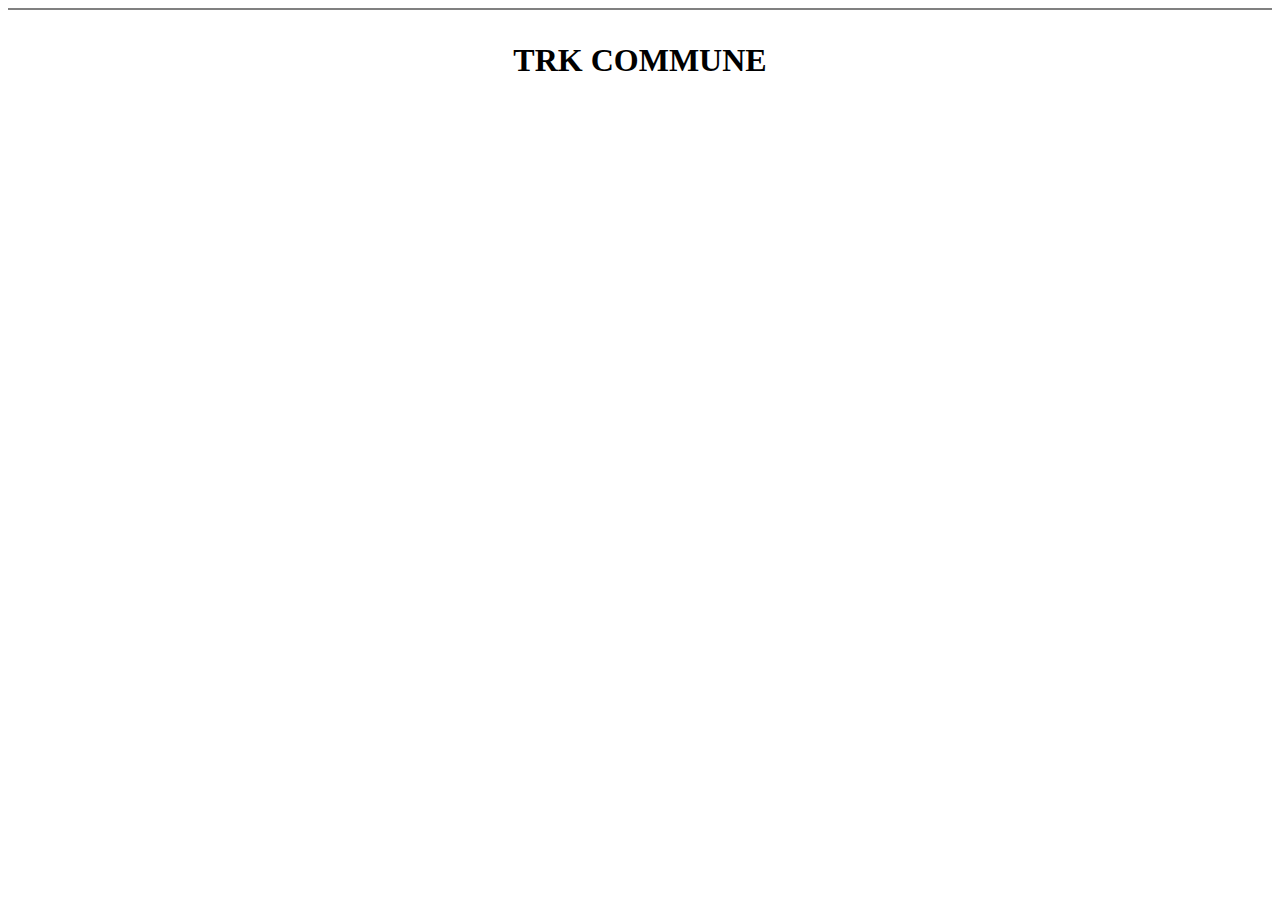
==== index.htm @ 5e0dc89e "home page modified" ====
<!DOCTYPE html>
<!--[if lt IE 7]>      <html class="no-js lt-ie9 lt-ie8 lt-ie7"> <![endif]-->
<!--[if IE 7]>         <html class="no-js lt-ie9 lt-ie8"> <![endif]-->
<!--[if IE 8]>         <html class="no-js lt-ie9"> <![endif]-->
<!--[if gt IE 8]>      <html class="no-js"> <!--<![endif]-->
<html>
    <head>
        <meta charset="utf-8">
        <meta http-equiv="X-UA-Compatible" content="IE=edge">
        <title>Home</title>
        <meta name="description" content="">
        <meta name="viewport" content="width=device-width, initial-scale=1">
        <link rel="stylesheet" href="">
    </head>
    <body>
        <div class="container">
       <hr noshade="">
       <table align="center" >
           <tr>
               <td align="center"><H1>TRK COMMUNE</H1></td>
           </tr>

       </table>
        </div>
        
        <script src="" async defer></script>
    </body>
</html>
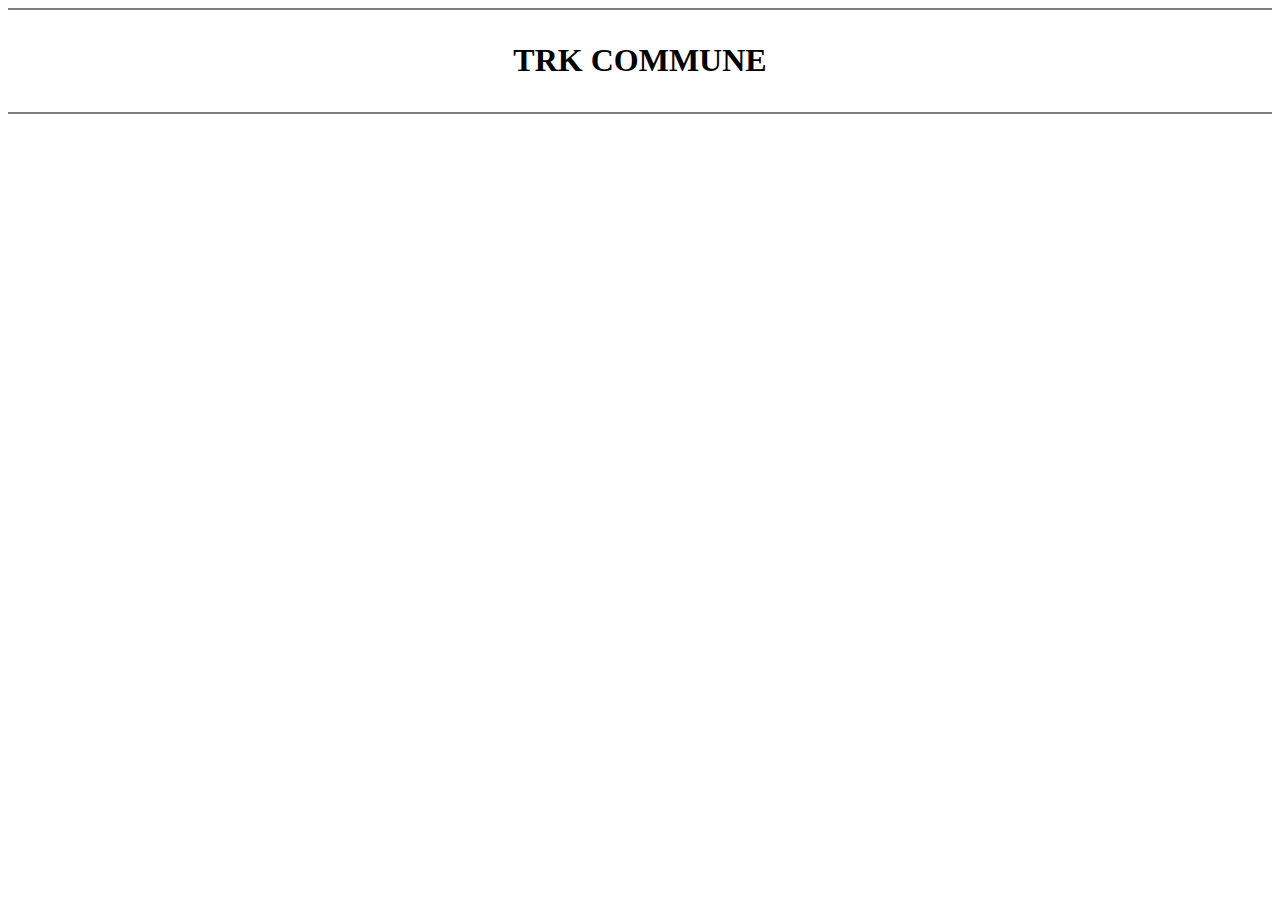
==== commit 2502b717: "mior change in home page" ====
--- a/index.htm
+++ b/index.htm
@@ -21,6 +21,7 @@
            </tr>
 
        </table>
+       <hr noshade="">
         </div>
         
         <script src="" async defer></script>
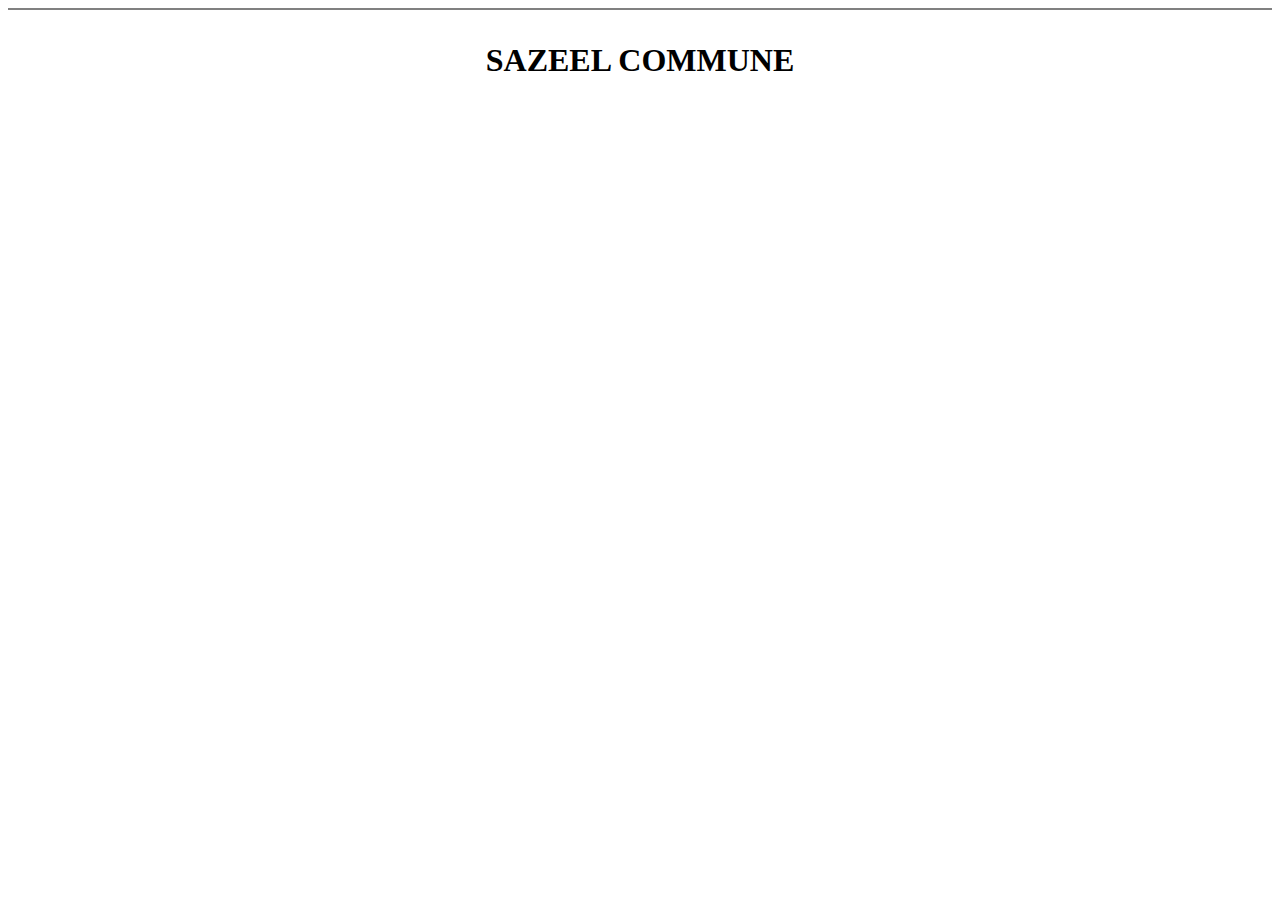
==== commit 833ce654: "changed to sazeel" ====
--- a/index.htm
+++ b/index.htm
@@ -17,11 +17,10 @@
        <hr noshade="">
        <table align="center" >
            <tr>
-               <td align="center"><H1>TRK COMMUNE</H1></td>
+               <td align="center"><H1>SAZEEL COMMUNE</H1></td>
            </tr>
 
        </table>
-       <hr noshade="">
         </div>
         
         <script src="" async defer></script>
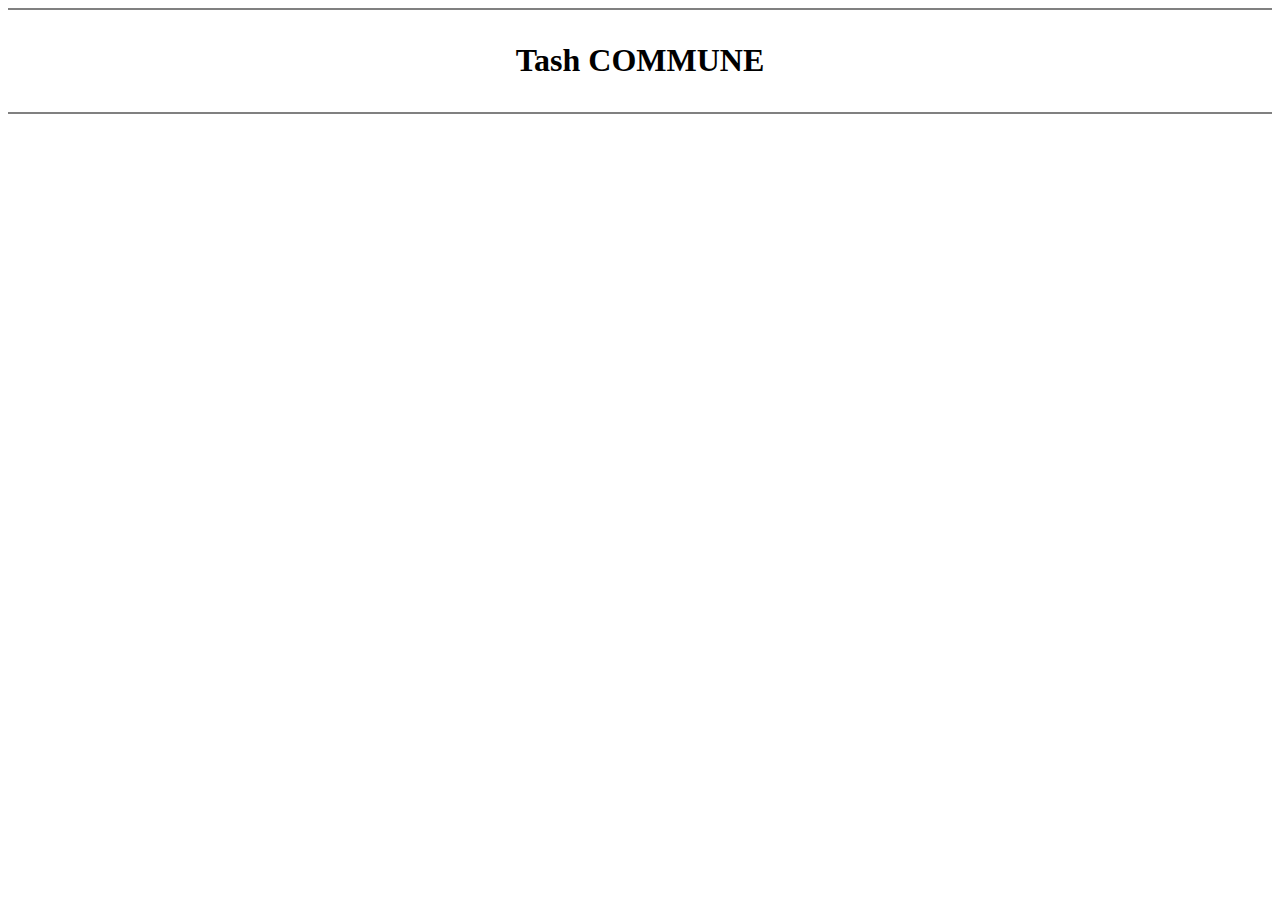
==== commit fdd43b53: "changed to tash" ====
--- a/index.htm
+++ b/index.htm
@@ -17,10 +17,11 @@
        <hr noshade="">
        <table align="center" >
            <tr>
-               <td align="center"><H1>SAZEEL COMMUNE</H1></td>
+               <td align="center"><H1>Tash COMMUNE</H1></td>
            </tr>
 
        </table>
+       <hr noshade="">
         </div>
         
         <script src="" async defer></script>
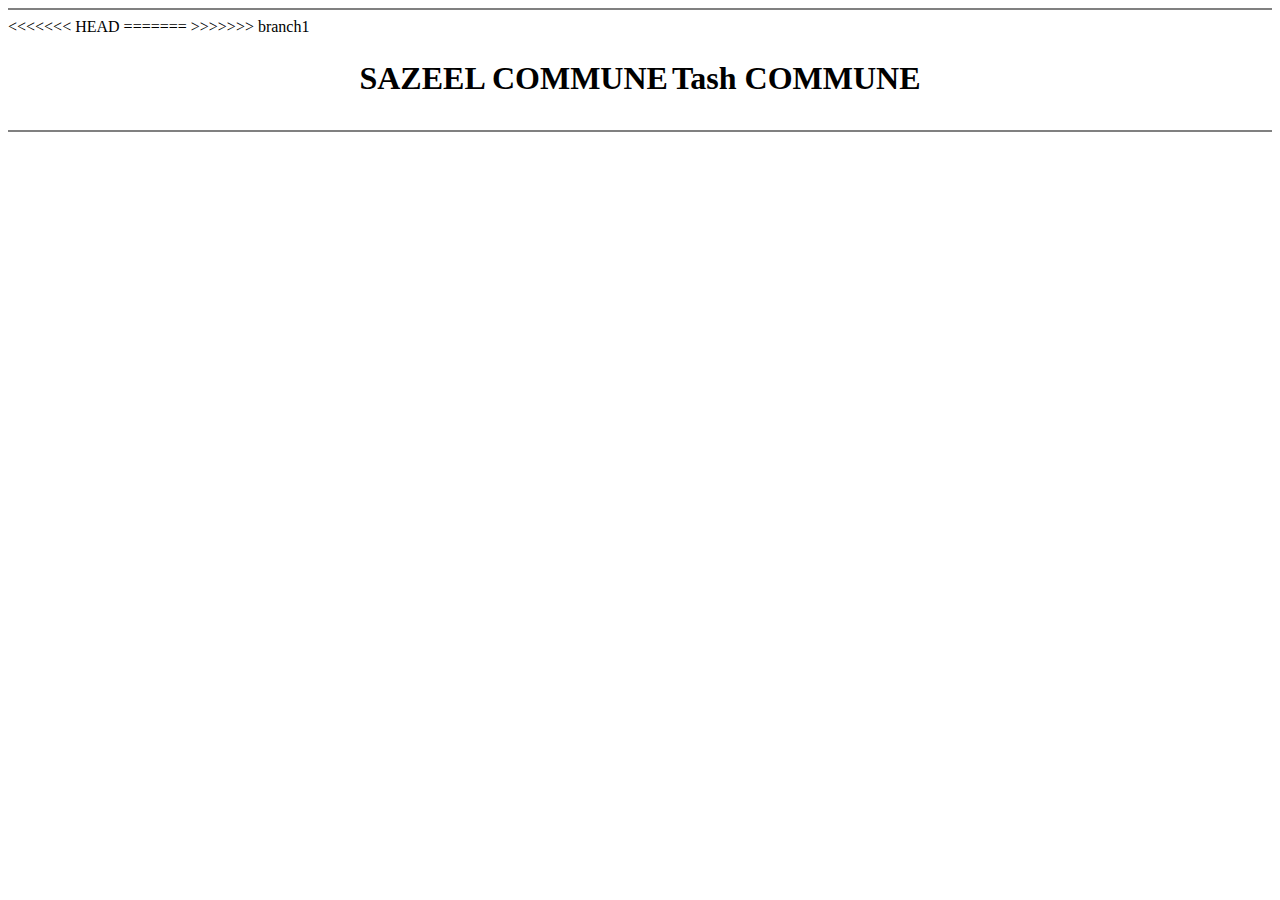
==== commit c97a4097: "t Merge branch 'branch1' into branch2" ====
--- a/index.htm
+++ b/index.htm
@@ -17,7 +17,11 @@
        <hr noshade="">
        <table align="center" >
            <tr>
+<<<<<<< HEAD
+               <td align="center"><H1>SAZEEL COMMUNE</H1></td>
+=======
                <td align="center"><H1>Tash COMMUNE</H1></td>
+>>>>>>> branch1
            </tr>
 
        </table>
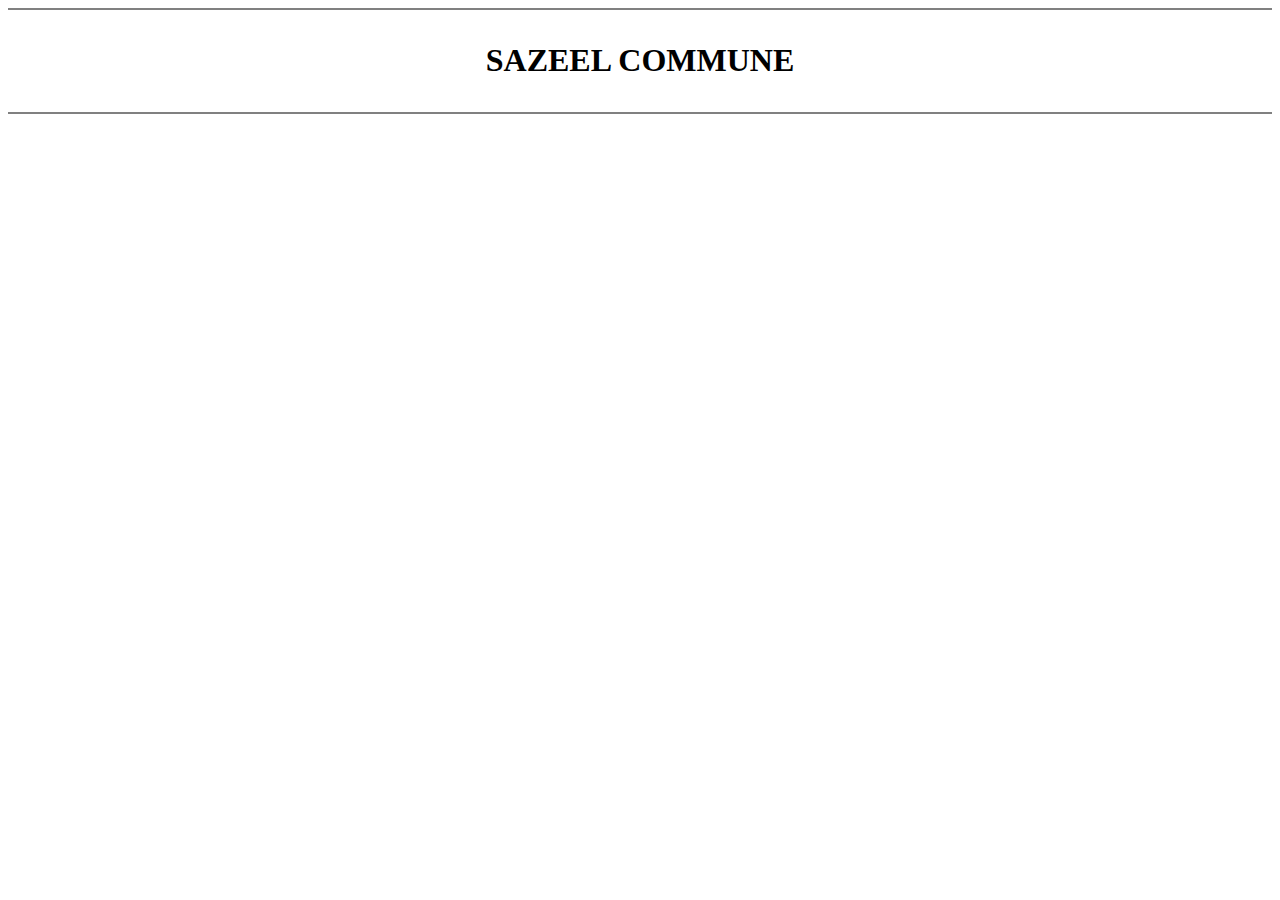
==== commit 7e7a83f4: "final commit" ====
--- a/index.htm
+++ b/index.htm
@@ -17,11 +17,7 @@
        <hr noshade="">
        <table align="center" >
            <tr>
-<<<<<<< HEAD
                <td align="center"><H1>SAZEEL COMMUNE</H1></td>
-=======
-               <td align="center"><H1>Tash COMMUNE</H1></td>
->>>>>>> branch1
            </tr>
 
        </table>
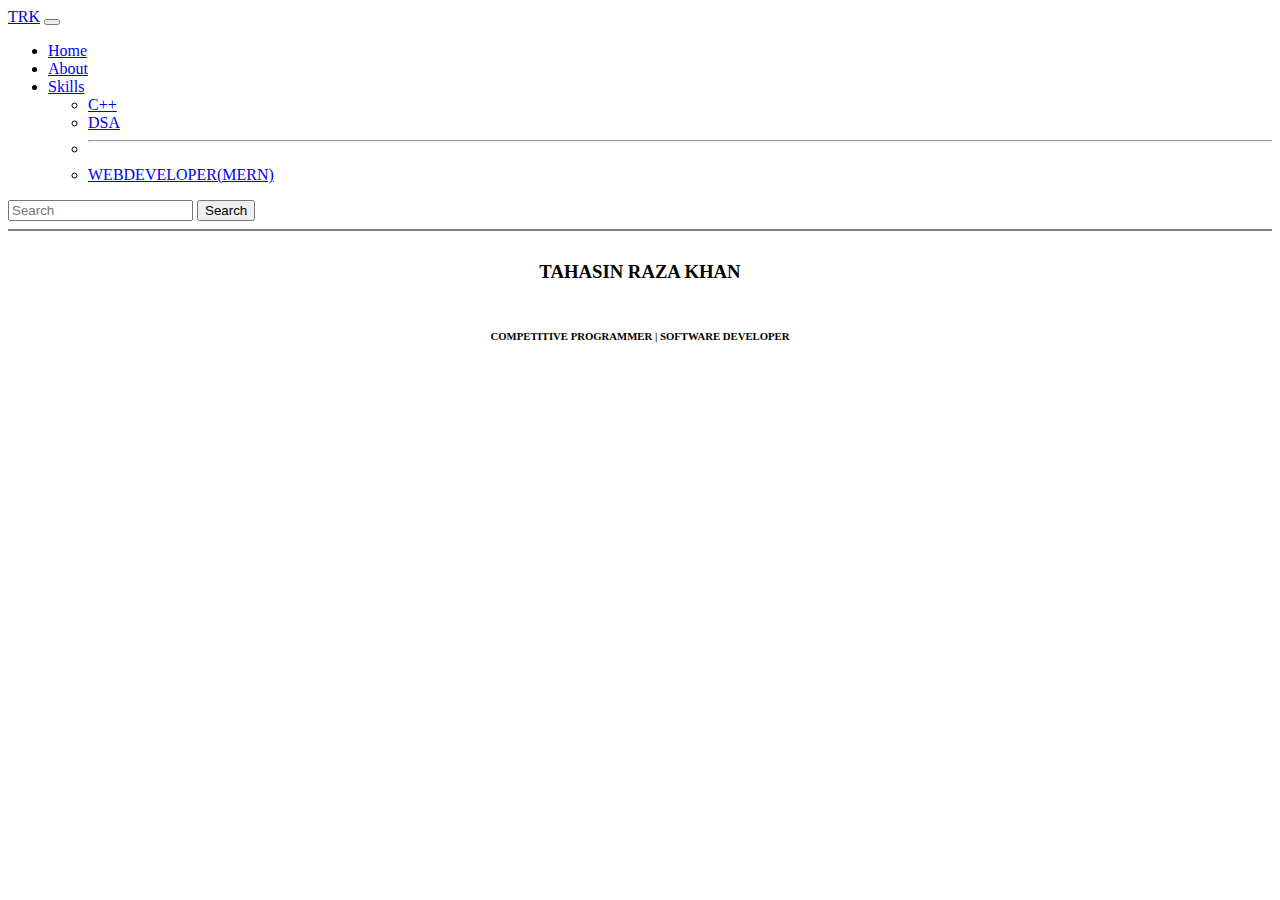
==== commit 879de456: "Rename xyz.htm to index.htm" ====
--- a/index.htm
+++ b/index.htm
@@ -7,23 +7,87 @@
     <head>
         <meta charset="utf-8">
         <meta http-equiv="X-UA-Compatible" content="IE=edge">
-        <title>Home</title>
+        <title>MY PORTFOLIO</title>
         <meta name="description" content="">
         <meta name="viewport" content="width=device-width, initial-scale=1">
         <link rel="stylesheet" href="">
     </head>
     <body>
-        <div class="container">
-       <hr noshade="">
-       <table align="center" >
-           <tr>
-               <td align="center"><H1>SAZEEL COMMUNE</H1></td>
-           </tr>
+        <!--[if lt IE 7]>
+            <p class="browsehappy">You are using an <strong>outdated</strong> browser. Please <a href="#">upgrade your browser</a> to improve your experience.</p>
+        <![endif]-->
+        <!doctype html>
+<html lang="en">
+  <head>
+    <!-- Required meta tags -->
+    <meta charset="utf-8">
+    <meta name="viewport" content="width=device-width, initial-scale=1">
 
-       </table>
-       <hr noshade="">
-        </div>
-        
+    <!-- Bootstrap CSS -->
+    <link href="https://cdn.jsdelivr.net/npm/bootstrap@5.1.0/dist/css/bootstrap.min.css" rel="stylesheet" integrity="sha384-KyZXEAg3QhqLMpG8r+8fhAXLRk2vvoC2f3B09zVXn8CA5QIVfZOJ3BCsw2P0p/We" crossorigin="anonymous">
+
+    <title>Hello, world!</title>
+  </head>
+  <body>
+      <nav class="navbar navbar-expand-lg navbar-dark bg-dark">
+  <div class="container-fluid">
+    <a class="navbar-brand" href="#">TRK</a>
+    <button class="navbar-toggler" type="button" data-bs-toggle="collapse" data-bs-target="#navbarSupportedContent" aria-controls="navbarSupportedContent" aria-expanded="false" aria-label="Toggle navigation">
+      <span class="navbar-toggler-icon"></span>
+    </button>
+    <div class="collapse navbar-collapse" id="navbarSupportedContent">
+      <ul class="navbar-nav me-auto mb-2 mb-lg-0">
+        <li class="nav-item">
+          <a class="nav-link active" aria-current="page" href="#">Home</a>
+        </li>
+        <li class="nav-item">
+          <a class="nav-link" href="#">About</a>
+        </li>
+        <li class="nav-item dropdown">
+          <a class="nav-link dropdown-toggle" href="#" id="navbarDropdown" role="button" data-bs-toggle="dropdown" aria-expanded="false">
+            Skills
+          </a>
+          <ul class="dropdown-menu" aria-labelledby="navbarDropdown">
+            <li><a class="dropdown-item" href="#">C++</a></li>
+            <li><a class="dropdown-item" href="#">DSA</a></li>
+            <li><hr class="dropdown-divider"></li>
+            <li><a class="dropdown-item" href="#">WEBDEVELOPER(MERN)</a></li>
+          </ul>
+        </li>
+       
+      </ul>
+      <form class="d-flex">
+        <input class="form-control me-2" type="search" placeholder="Search" aria-label="Search">
+        <button class="btn btn-outline-success" type="submit">Search</button>
+      </form>
+    </div>
+  </div>
+</nav>
+    <div class="container alert alert-success">
+        <hr noshade="">
+        <table align="center">
+            <tr>
+                <td align="center"><h3>TAHASIN RAZA KHAN</h3></td>
+            </tr>
+            <TR>
+                <td align="center"><h6>COMPETITIVE PROGRAMMER | SOFTWARE DEVELOPER</h6></td>
+            </TR>
+        </table>
+
+    </div>
+
+    <!-- Optional JavaScript; choose one of the two! -->
+
+    <!-- Option 1: Bootstrap Bundle with Popper -->
+    <script src="https://cdn.jsdelivr.net/npm/bootstrap@5.1.0/dist/js/bootstrap.bundle.min.js" integrity="sha384-U1DAWAznBHeqEIlVSCgzq+c9gqGAJn5c/t99JyeKa9xxaYpSvHU5awsuZVVFIhvj" crossorigin="anonymous"></script>
+
+    <!-- Option 2: Separate Popper and Bootstrap JS -->
+    <!--
+    <script src="https://cdn.jsdelivr.net/npm/@popperjs/core@2.9.3/dist/umd/popper.min.js" integrity="sha384-eMNCOe7tC1doHpGoWe/6oMVemdAVTMs2xqW4mwXrXsW0L84Iytr2wi5v2QjrP/xp" crossorigin="anonymous"></script>
+    <script src="https://cdn.jsdelivr.net/npm/bootstrap@5.1.0/dist/js/bootstrap.min.js" integrity="sha384-cn7l7gDp0eyniUwwAZgrzD06kc/tftFf19TOAs2zVinnD/C7E91j9yyk5//jjpt/" crossorigin="anonymous"></script>
+    -->
+  </body>
+</html>
         <script src="" async defer></script>
     </body>
-</html>+</html>
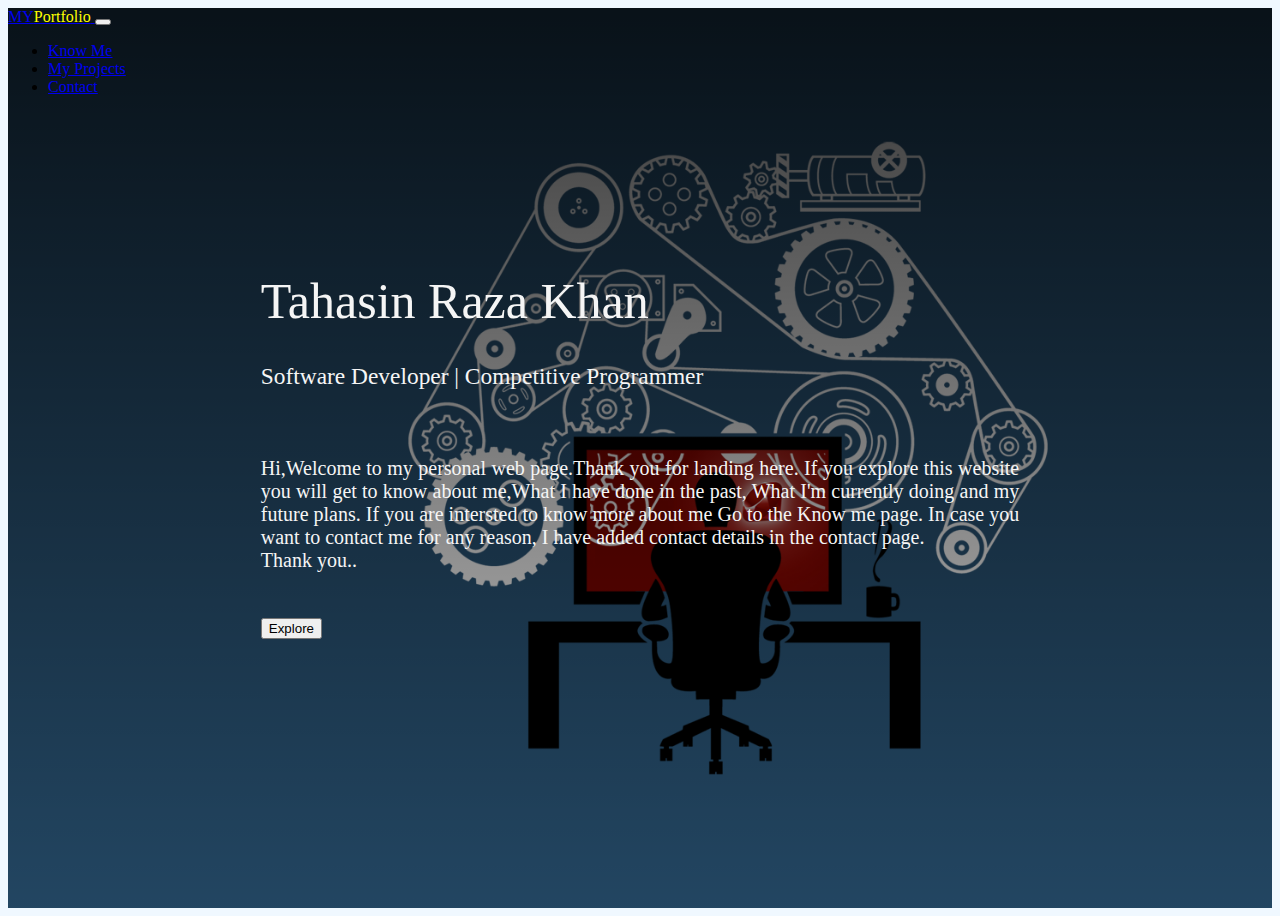
==== commit 177c28be: "add landing page" ====
--- a/index.htm
+++ b/index.htm
@@ -1,93 +1,98 @@
-<!DOCTYPE html>
-<!--[if lt IE 7]>      <html class="no-js lt-ie9 lt-ie8 lt-ie7"> <![endif]-->
-<!--[if IE 7]>         <html class="no-js lt-ie9 lt-ie8"> <![endif]-->
-<!--[if IE 8]>         <html class="no-js lt-ie9"> <![endif]-->
-<!--[if gt IE 8]>      <html class="no-js"> <!--<![endif]-->
-<html>
-    <head>
-        <meta charset="utf-8">
-        <meta http-equiv="X-UA-Compatible" content="IE=edge">
-        <title>MY PORTFOLIO</title>
-        <meta name="description" content="">
-        <meta name="viewport" content="width=device-width, initial-scale=1">
-        <link rel="stylesheet" href="">
-    </head>
-    <body>
-        <!--[if lt IE 7]>
-            <p class="browsehappy">You are using an <strong>outdated</strong> browser. Please <a href="#">upgrade your browser</a> to improve your experience.</p>
-        <![endif]-->
-        <!doctype html>
+<!doctype html>
 <html lang="en">
-  <head>
-    <!-- Required meta tags -->
-    <meta charset="utf-8">
-    <meta name="viewport" content="width=device-width, initial-scale=1">
 
-    <!-- Bootstrap CSS -->
-    <link href="https://cdn.jsdelivr.net/npm/bootstrap@5.1.0/dist/css/bootstrap.min.css" rel="stylesheet" integrity="sha384-KyZXEAg3QhqLMpG8r+8fhAXLRk2vvoC2f3B09zVXn8CA5QIVfZOJ3BCsw2P0p/We" crossorigin="anonymous">
+<head>
+  <!-- Required meta tags -->
+  <meta charset="utf-8">
+  <meta name="viewport" content="width=device-width, initial-scale=1">
 
-    <title>Hello, world!</title>
-  </head>
-  <body>
-      <nav class="navbar navbar-expand-lg navbar-dark bg-dark">
-  <div class="container-fluid">
-    <a class="navbar-brand" href="#">TRK</a>
-    <button class="navbar-toggler" type="button" data-bs-toggle="collapse" data-bs-target="#navbarSupportedContent" aria-controls="navbarSupportedContent" aria-expanded="false" aria-label="Toggle navigation">
-      <span class="navbar-toggler-icon"></span>
-    </button>
-    <div class="collapse navbar-collapse" id="navbarSupportedContent">
-      <ul class="navbar-nav me-auto mb-2 mb-lg-0">
-        <li class="nav-item">
-          <a class="nav-link active" aria-current="page" href="#">Home</a>
-        </li>
-        <li class="nav-item">
-          <a class="nav-link" href="#">About</a>
-        </li>
-        <li class="nav-item dropdown">
-          <a class="nav-link dropdown-toggle" href="#" id="navbarDropdown" role="button" data-bs-toggle="dropdown" aria-expanded="false">
-            Skills
-          </a>
-          <ul class="dropdown-menu" aria-labelledby="navbarDropdown">
-            <li><a class="dropdown-item" href="#">C++</a></li>
-            <li><a class="dropdown-item" href="#">DSA</a></li>
-            <li><hr class="dropdown-divider"></li>
-            <li><a class="dropdown-item" href="#">WEBDEVELOPER(MERN)</a></li>
+  <!-- Bootstrap CSS -->
+  <link href="https://cdn.jsdelivr.net/npm/bootstrap@5.1.0/dist/css/bootstrap.min.css" rel="stylesheet"
+    integrity="sha384-KyZXEAg3QhqLMpG8r+8fhAXLRk2vvoC2f3B09zVXn8CA5QIVfZOJ3BCsw2P0p/We" crossorigin="anonymous">
+<link href="./style/style.css" rel="stylesheet">
+  <title>Tahasin-Raza-Khan</title>
+</head>
+
+<body>
+
+  <section class="Home">
+
+
+    <nav class="navbar navbar-expand-lg navbar-dark bg-dark">
+      <div class="container-fluid">
+        <a class="navbar-brand active" href="./index.htm">MY<span style="color: yellow;">Portfolio</span> </a>
+        <button class="navbar-toggler" type="button" data-bs-toggle="collapse" data-bs-target="#navbarSupportedContent"
+          aria-controls="navbarSupportedContent" aria-expanded="false" aria-label="Toggle navigation">
+          <span class="navbar-toggler-icon"></span>
+        </button>
+        <div class="collapse navbar-collapse" id="navbarSupportedContent">
+          <ul class="navbar-nav me-auto mb-2 mb-lg-0">
+            <li class="nav-item">
+              <a class="nav-link " aria-current="page" href="./About.htm">Know Me</a>
+            </li>
+            <li class="nav-item">
+              <a class="nav-link" href="./projects.htm">My Projects</a>
+            </li>
+            <li class="nav-item">
+              <a class="nav-link" href="./contact.htm">Contact</a>
+            </li>
+
+
           </ul>
-        </li>
-       
-      </ul>
-      <form class="d-flex">
-        <input class="form-control me-2" type="search" placeholder="Search" aria-label="Search">
-        <button class="btn btn-outline-success" type="submit">Search</button>
-      </form>
-    </div>
-  </div>
-</nav>
-    <div class="container alert alert-success">
-        <hr noshade="">
-        <table align="center">
-            <tr>
-                <td align="center"><h3>TAHASIN RAZA KHAN</h3></td>
-            </tr>
-            <TR>
-                <td align="center"><h6>COMPETITIVE PROGRAMMER | SOFTWARE DEVELOPER</h6></td>
-            </TR>
-        </table>
 
-    </div>
+        </div>
+      </div>
+    </nav>
 
-    <!-- Optional JavaScript; choose one of the two! -->
+   <div class="intro">
+    <h1 class="name">Tahasin Raza Khan</h1>
+    <h3 style="font-weight: 300;"> Software Developer | Competitive Programmer</h3>
+    <br>
 
-    <!-- Option 1: Bootstrap Bundle with Popper -->
-    <script src="https://cdn.jsdelivr.net/npm/bootstrap@5.1.0/dist/js/bootstrap.bundle.min.js" integrity="sha384-U1DAWAznBHeqEIlVSCgzq+c9gqGAJn5c/t99JyeKa9xxaYpSvHU5awsuZVVFIhvj" crossorigin="anonymous"></script>
+    <p>
+  Hi,Welcome to my personal web page.Thank you for landing here. If you explore this website
+  you will get to know about me,What I have done in the past, What I'm currently doing and my future plans.
+  If you are intersted to know more about me Go to the Know me page.
+  In case you want to contact me for any reason, I have added contact details in the contact page.
+  <br>
+  <strong>Thank you..</strong>
 
-    <!-- Option 2: Separate Popper and Bootstrap JS -->
-    <!--
+
+
+
+    </p>
+    <br>
+    <button type="button" class="btn btn-info btn-lg">Explore</button>
+
+
+   </div>
+
+
+  </section>
+
+
+
+
+
+
+
+
+
+
+
+
+
+
+  <!-- Option 1: Bootstrap Bundle with Popper -->
+  <script src="https://cdn.jsdelivr.net/npm/bootstrap@5.1.0/dist/js/bootstrap.bundle.min.js"
+    integrity="sha384-U1DAWAznBHeqEIlVSCgzq+c9gqGAJn5c/t99JyeKa9xxaYpSvHU5awsuZVVFIhvj" crossorigin="anonymous">
+  </script>
+
+  <!-- Option 2: Separate Popper and Bootstrap JS -->
+  <!--
     <script src="https://cdn.jsdelivr.net/npm/@popperjs/core@2.9.3/dist/umd/popper.min.js" integrity="sha384-eMNCOe7tC1doHpGoWe/6oMVemdAVTMs2xqW4mwXrXsW0L84Iytr2wi5v2QjrP/xp" crossorigin="anonymous"></script>
     <script src="https://cdn.jsdelivr.net/npm/bootstrap@5.1.0/dist/js/bootstrap.min.js" integrity="sha384-cn7l7gDp0eyniUwwAZgrzD06kc/tftFf19TOAs2zVinnD/C7E91j9yyk5//jjpt/" crossorigin="anonymous"></script>
     -->
-  </body>
-</html>
-        <script src="" async defer></script>
-    </body>
-</html>
+</body>
+
+</html>--- a/style/style.css
+++ b/style/style.css
@@ -0,0 +1,27 @@
+body{
+    background-color: aliceblue;
+}
+
+.Home{
+height: 100vh;
+ background: linear-gradient(
+ rgba(0,0,0,0.8),
+ rgba(0,0,0,0.2)),
+ url('../IMAGES/background.jpeg');
+background-size: cover;
+
+}
+
+.intro{
+    color: whitesmoke;
+    padding: 10% 20%;
+    text-align: justify;
+    font-size: 20px;
+    font-weight: 200;
+}
+.name{
+  font-size: 50px;
+  font-weight: 500;
+
+
+}